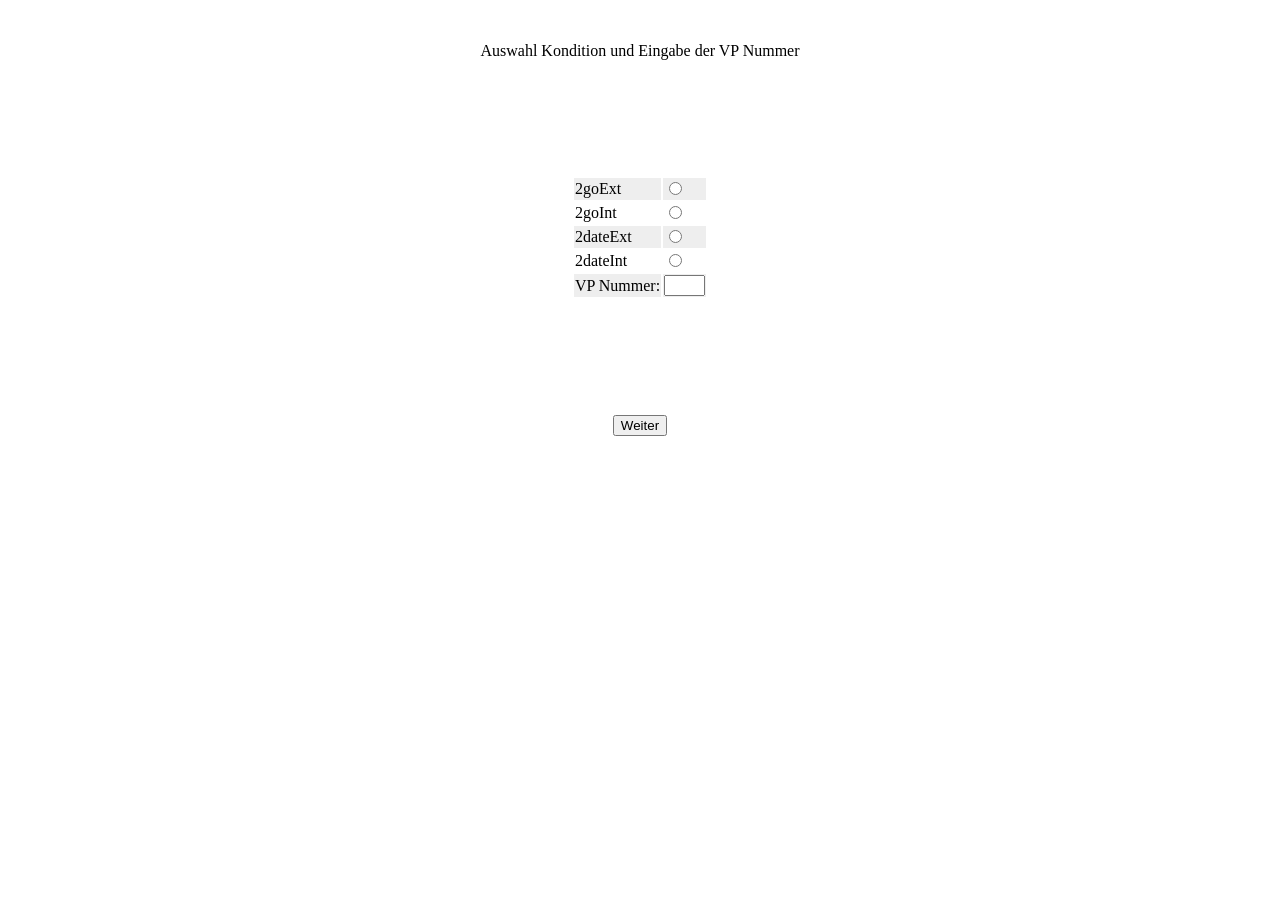
==== exp/index.html @ 9488cb4f "Merge branch 'master' of https://github.com/plattenschieber/WienExperiment Conflicts: 	ToDo.txt" ====
<!DOCTYPE html>
<html>
<head>
<meta charset="utf-8">
<link rel="stylesheet" type="text/css" href="../style.css">
</head>
<body>


<!-- Treatmentwahl -->
<div id='divTreatment' align = "center"
    style="display: inline; margin-right:100px; margin-left:100px; margin-top:100px;">
    <p id = 'txtAboveTreatment' style="display:inline text-align:center">Auswahl Kondition und Eingabe der VP Nummer</p>
    <div id = 'divTreatmentHolder' style="width:60%;  min-height:100px; padding-top:100px; padding-bottom:100px;">
        <form id = "frmTreatment" style="display:inline;" method ="POST" action ="save_Demographic.php">
            <table>
                <tr>
                    <td> <label for="rdTreatment">2goExt</label></td>
                    <td><input type="radio" name="rdTreatment" value="0"></td>
                </tr>
                <tr>
                    <td> <label for="rdTreatment">2goInt</label></td>
                    <td><input type="radio" name="rdTreatment" value="1"></td>
                </tr>
                <tr>
                    <td> <label for="rdTreatment">2dateExt</label></td>
                    <td><input type="radio" name="rdTreatment" value="2"></td>
                </tr>
                <tr>
                    <td> <label for="rdTreatment">2dateInt</label></td>
                    <td><input type="radio" name="rdTreatment" value="3"></td>
                </tr>
                <tr>
                    <td> <label for="txVPN">VP Nummer:</label></td>
                    <td><input type="text" id="txVPN" size="3"></td>
                </tr> 
            </table>
        </form>
    </div>
    <p id = 'txtBelowTreatment'> </p>
    <p> <button id = "btnTreatment">Weiter</button></p>
</div>
<!-- Treatment ENDE -->

<!-- Fragebogen -->
<div id='divDemographic' align = "center" style="display:none; margin-right:100px; margin-left:100px; margin-top:50px;">
    <p id = 'txtAboveDemographic'>Bitte beantworten Sie die folgenden Fragen zu Ihrer Person:</p>
    <div id = 'divDemographicHolder' align = "left" style="width:80%;  min-height:100px; padding-top:100px; padding-bottom:100px;">
        <form id = "frmDemographic" style="display:inline;" method ="POST" action ="save_Demographic.php">
            <table width="100%" >
                <tr>
                    <td width="70%">Alter: </td>
                    <td width="30%"> <input id = "birthdayBox" type="text" name = "birthday"></td>
                </tr>
                <tr>
                    <td>Höchste abgeschlossene Ausbildung: </td>
                    <td>
                        <select id="educationBox" name="education">
                            <option value=optEdu1>Bitte auswählen</option>
                            <option value=optEdu2>Volksschule/Grundschule</option>
                            <option value=optEdu3>Hauptschule</option>
                            <option value=optEdu4>Handelsschule/mittlere Reife</option>
                            <option value=optEdu5>Lehre</option>
                            <option value=optEdu6>Matura/Abitur</option>
                            <option value=optEdu7>Diplomlehrgang</option>
                            <option value=optEdu8>Fachhochschule</option>
                            <option value=optEdu9>Universität: Bachelor</option>
                            <option value=optEdu10>Universität: Diplom/Master/Magister</option>
                            <option value=optEdu11>Universität: Dr./Ph.D. oder höher</option>
                        </select>
                    </td> 

                </tr>
                <tr>
                    <td>Sind Sie derzeit Student oder haben Sie ein Studium abgeschlossen? (Auswahl Ja / Nein) </td>
                    <td><select id = "studentBox" name = "student">
                            <option>Bitte auswählen</option>                                 
                            <option>Ja</option> 
                            <option>Nein</option>
                        </select>
                    </td> 
                </tr>
                <tr>
                    <td>Bitte geben Sie ihr Hauptstudienfach an: </td>
                    <td><input id = "studyfieldBox" type="text" name = "studyfield"></td> 
                </tr>
                <tr>
                    <td>Herkunftsland:</td>
                    <td><input id = "countryBox" type="text" name = "country"></td>
                </tr>
                <tr>
                    <td>Muttersprache: </td>
                    <td> <input id = "mothertongueBox" type="text" name = "mothertongue"></td>
                </tr>
                <tr>
                    <td>Wenn ihre Muttersprache nicht Deutsch ist, bitte geben Sie an wie viele Jahre Sie in einem deutsprachigen Land gelebt haben:</td>
                    <td><input id = "germanyearsBox" name = "germanyears"></td>
                </tr>
                <tr>
                    <td>Wurde bei Ihnen eine diagnostische Entwicklungsstörung der Sprache oder der schulischen Fertigkeiten diagnostiziert (z.B. Lese- Rechtschreibschwäche)?</td>
                    <td><select id = "diagnostikBox" name = "diagnostik">
                            <option>Bitte auswählen</option>                                 
                            <option>Ja</option> 
                            <option>Nein</option>
                        </select>
                    </td> 
                </tr>
            </table>
        </form>
    </div><br>
    <p><button id = "btnEnde">Beende Experiment</button></p>
</div>
<!-- Fragebogen ENDE --> 


<!-- Instruktionen -->
<div id='divInstructions' align = "center"
    style="display: None; margin-right:100px; margin-left:100px; margin-top:100px;">
    <p id = 'txtAboveInstructions' style="display:none">Welcome instructions</p>
    <div id = 'divInstructionsHolder' style="width:60%;  min-height:100px; padding-top:100px; padding-bottom:100px; ">
        Herzlich willkommen zum Experiment!</br>
        </br>
        Bitte lesen Sie die nachstehenden Ausführungen gewissenhaft durch.</br>
        Hier wird ihnen alles mitgeteilt, was Sie für die Teilnahme am Experiment wissen müssen.</br> 
        Falls sie etwas nicht verstehen, melden Sie sich bitte. </br>
        </br>
        Die Teilnahme an dem Experiment ist anonym und freiwillig.</br> Alle Daten werden vertraulich behandelt.</br>
    </div>
    <p id = 'txtBelowInstructions'></p>
    <p><button id = "btnInstructions">Weiter</button></p>
</div>
<!-- Instruktionen ENDE -->


<!-- Beispiele -->
<div id='divExamples' align = "center"
    style="display: None; margin-right:100px; margin-left:100px; margin-top:100px;">
    <p id = 'txtAboveExamples' style="display:none">Kann wieder weg</p>
    <div id = 'divExamplesHolder' style="width:60%;  min-height:100px; padding-top:100px; padding-bottom:100px;">
        <p id = 'txtInExamples'>	
        Das Experiment untersucht kognitive Aspekte bei der Bearbeitung von Worträtseln.</br></br>
        Ihre Aufgabe ist es Buchstabenreihen zu sinnvollen Wörter umzustellen.</br>
        Jeder Buchstabe wird dabei nur einmal verwendet. <br></br>

        Hier finden Sie ein Beispiel:  SMESRE  -- MESSER <br></br>

        Die Lösungen sind dabei immer Nomen im Singular und entstammen dem deutschen Duden.</br>
        Namen sind nicht zulässig. Groß- oder Kleinschreibung spielt dabei keine Rolle.
        </br></br>             
        Bitte lösen Sie die  Beispiele auf der folgenden Seite, um sich mit der Aufgabe vertraut zu machen.<br><br>
        </p>

        <form id = "frmExamples" style="display:none;" action ="save_Questionnaire.php">
            <p id = 'txtAboveExamples2'>    
            Die Lösungen sind dabei immer Nomen im Singular und entstammen dem deutschen Duden.</br></br> 
            Namen sind nicht zulässig. Groß- oder Kleinschreibung spielt keine Rolle.</br></br>
            </p>
            <table width="100%" >
                <tr>
                    <td width="20%">GTSA: </td> <td>  <input id = "exampleBox1" name = "example1"> </td>
                </tr>
                <tr>
                    <td>TROB: </td> <td>  <input id = "exampleBox2" name = "example2"> </td>
                </tr>
                <tr>
                    <td>BBEU: </td> <td>  <input id = "exampleBox3" name = "example3"> </td>
                </tr>
                <tr>
                    <td>ILPZ: </td> <td>  <input id = "exampleBox4" name = "example4"> </td>
                </tr>
                <tr>
                    <td>MMAK: </td> <td>  <input id = "exampleBox5" name = "example5"> </td>
                </tr>
                <tr>
                    <td>SHUHC: </td> <td>  <input id = "exampleBox6" name = "example6"> </td>
                </tr>
                <tr>
                    <td>EINEL: </td> <td>  <input id = "exampleBox7" name = "example7"> </td>
                </tr>
                <tr>
                    <td>OHRN: </td> <td>  <input id = "exampleBox8" name = "example8"> </td>
                </tr>
                <tr>
                    <td>LBEEH: </td> <td>  <input id = "exampleBox9" name = "example9"> </td>
                </tr>
                <tr>
                    <td>ILSE: </td> <td>  <input id = "exampleBox10" name = "example10"> </td>
                </tr>
                <tr>
                    <td>HRUAC: </td> <td>  <input id = "exampleBox11" name = "example11"> </td>
                </tr>
            </table>
        </form>

        <p id = 'txtBelowExamples' style="color:red; display:none"></br> </p>

    </div>
    <p> <button id = "btnExamples">Weiter</button> </p>
</div>
<!-- Beispiele ENDE -->

<!-- Fragebogen 2 Seite 1 -->
<div id='divQuestionnaire' align = "center" style="display:none; margin-right:100px; margin-left:100px; margin-top:50px;">
    <p id = 'txtAboveQuestionnaire'> </p>
    <div id = 'divQuestionnaireHolder' align = "left" style="width:80%;  min-height:100px; padding-top:100px; padding-bottom:100px;">
        <p id = 'txtInQuestionnaire'>
        Der nachfolgende Fragebogen besteht aus 22 Fragen, die sich auf die eben bearbeitete Aufgabe beziehen.</br></br>                		Beurteilen Sie bitte pro Aussage, wie sehr Sie persönlich dem darin angesprochenen Inhalt zustimmen.</br>
        Dafür steht Ihnen eine siebenstufige Skala zur Verfügung.
        Versuchen Sie einfach spontan und offen zu antworten.</br> 
        </br>
        </p>               
        <form id = "frmQuestionnaire1" style="display:inline;" method ="POST" action ="save_Questionnaire.php">
            <table>
                <thead>
                    <tr>
                        <th></th>
                        <th style="width:48px">1 trifft überhaupt nicht zu</th>
                        <th style="width:48px">2 </th>
                        <th style="width:48px">3</th>
                        <th style="width:48px">4 teils, teils</th>
                        <th style="width:48px">5</th>
                        <th style="width:48px">6</th>
                        <th style="width:48px">7 trifft völlig zu</th>
                    </tr>
                </thead>
                <tr align = "center">
                    <th><p id='pQuest1'>Während dieser Tätigkeit habe ich darüber nachgedacht, wie sehr sie mir gefällt.</p></th>
                    <td><input type="radio" name="q1" value="1"></td>
                    <td><input type="radio" name="q1" value="2"></td>
                    <td><input type="radio" name="q1" value="3"></td>
                    <td><input type="radio" name="q1" value="4"></td>
                    <td><input type="radio" name="q1" value="5"></td>
                    <td><input type="radio" name="q1" value="6"></td>
                    <td><input type="radio" name="q1" value="7"></td>
                </tr>
                <tr align = "center">
                    <th>Ich habe mich während dieser Tätigkeit überhaupt nicht nervös gefühlt.</th>
                    <td><input type="radio" name="q2" value="1"></td>
                    <td><input type="radio" name="q2" value="2"></td>
                    <td><input type="radio" name="q2" value="3"></td>
                    <td><input type="radio" name="q2" value="4"></td>
                    <td><input type="radio" name="q2" value="5"></td>
                    <td><input type="radio" name="q2" value="6"></td>
                    <td><input type="radio" name="q2" value="7"></td>
                </tr>
                <tr align = "center">
                    <th>Ich glaube, dass ich eine Wahl hatte, diese Tätigkeit auszuüben.</th>
                    <td><input type="radio" name="q3" value="1"></td>
                    <td><input type="radio" name="q3" value="2"></td>
                    <td><input type="radio" name="q3" value="3"></td>
                    <td><input type="radio" name="q3" value="4"></td>
                    <td><input type="radio" name="q3" value="5"></td>
                    <td><input type="radio" name="q3" value="6"></td>
                    <td><input type="radio" name="q3" value="7"></td>
                </tr>
                <tr align = "center">
                    <th>Ich denke, ich bin ziemlich gut bei dieser Tätigkeit</th>
                    <td><input type="radio" name="q4" value="1"></td>
                    <td><input type="radio" name="q4" value="2"></td>
                    <td><input type="radio" name="q4" value="3"></td>
                    <td><input type="radio" name="q4" value="4"></td>
                    <td><input type="radio" name="q4" value="5"></td>
                    <td><input type="radio" name="q4" value="6"></td>
                    <td><input type="radio" name="q4" value="7"></td>
                </tr>
                <tr align = "center">
                    <th>Ich fand die Tätigkeit sehr interessant.</th>
                    <td><input type="radio" name="q5" value="1"></td>
                    <td><input type="radio" name="q5" value="2"></td>
                    <td><input type="radio" name="q5" value="3"></td>
                    <td><input type="radio" name="q5" value="4"></td>
                    <td><input type="radio" name="q5" value="5"></td>
                    <td><input type="radio" name="q5" value="6"></td>
                    <td><input type="radio" name="q5" value="7"></td>
                </tr>
                <tr align = "center">
                    <th>Ich fühlte mich während dieser Tätigkeit sehr angespannt.</th>
                    <td><input type="radio" name="q6" value="1"></td>
                    <td><input type="radio" name="q6" value="2"></td>
                    <td><input type="radio" name="q6" value="3"></td>
                    <td><input type="radio" name="q6" value="4"></td>
                    <td><input type="radio" name="q6" value="5"></td>
                    <td><input type="radio" name="q6" value="6"></td>
                    <td><input type="radio" name="q6" value="7"></td>
                </tr>
                <tr align = "center">
                    <th>Ich denke, verglichen mit anderen Studenten war ich ziemlich gut bei dieser Tätigkeit.</th>
                    <td><input type="radio" name="q7" value="1"></td>
                    <td><input type="radio" name="q7" value="2"></td>
                    <td><input type="radio" name="q7" value="3"></td>
                    <td><input type="radio" name="q7" value="4"></td>
                    <td><input type="radio" name="q7" value="5"></td>
                    <td><input type="radio" name="q7" value="6"></td>
                    <td><input type="radio" name="q7" value="7"></td>
                </tr>
            </table>
            <p id = 'txtBelowQuestionnaire1' style="color: red"> </p>
        </form>
    </div><br>
    <p><button id = "btnQuestionnaire">Weiter</button></p>
</div>
<!-- Fragebogen ENDE --> 

<!-- Es können ruhig 2-3 Seiten zusammengefasst werden--> 


<!-- Fragebogen 2 Seite 2--> 
<div id='divQuestionnaire2' align = "center" style="display:none; margin-right:100px; margin-left:100px; margin-top:50px;">
    <div id = 'divQuestionnaireHolder2' align = "left" style="width:80%;  min-height:100px; padding-top:100px; padding-bottom:100px;">
        <p id = 'txtInQuestionnaire2'>
        Der nachfolgende Fragebogen besteht aus 22 Fragen, die sich auf die eben bearbeitete Aufgabe beziehen.</br></br>                		Beurteilen Sie bitte pro Aussage, wie sehr Sie persönlich dem darin angesprochenen Inhalt zustimmen.</br>
        Dafür steht Ihnen eine siebenstufige Skala zur Verfügung.
        Versuchen Sie einfach spontan und offen zu antworten.</br> 
        </br>
        </p> <form id = 'frmQuestionnaire2' style="display:inline;" method ="POST" action ="save_Questionnaire.php">
            <table>
                <thead>
                    <tr>
                        <th></th>
                        <th style="width:48px">1 trifft überhaupt nicht zu</th>
                        <th style="width:48px">2 </th>
                        <th style="width:48px">3</th>
                        <th style="width:48px">4 teils, teils</th>
                        <th style="width:48px">5</th>
                        <th style="width:48px">6</th>
                        <th style="width:48px">7 trifft völlig zu</th>
                    </tr>
                </thead>
                <tr align = "center">
                    <th>Diese Tätigkeit hat Spaß gemacht.</th>
                    <td><input type="radio" name="q1" value="1"></td>
                    <td><input type="radio" name="q1" value="2"></td>
                    <td><input type="radio" name="q1" value="3"></td>
                    <td><input type="radio" name="q1" value="4"></td>
                    <td><input type="radio" name="q1" value="5"></td>
                    <td><input type="radio" name="q1" value="6"></td>
                    <td><input type="radio" name="q1" value="7"></td>
                </tr>
                <tr align = "center">
                    <th>Ich war bei dieser Tätigkeit sehr entspannt. </th>
                    <td><input type="radio" name="q2" value="1"></td>
                    <td><input type="radio" name="q2" value="2"></td>
                    <td><input type="radio" name="q2" value="3"></td>
                    <td><input type="radio" name="q2" value="4"></td>
                    <td><input type="radio" name="q2" value="5"></td>
                    <td><input type="radio" name="q2" value="6"></td>
                    <td><input type="radio" name="q2" value="7"></td>
                </tr>
                <tr align = "center">
                    <th>Mir gefiel die Ausübung dieser Tätigkeit sehr gut.</th>
                    <td><input type="radio" name="q3" value="1"></td>
                    <td><input type="radio" name="q3" value="2"></td>
                    <td><input type="radio" name="q3" value="3"></td>
                    <td><input type="radio" name="q3" value="4"></td>
                    <td><input type="radio" name="q3" value="5"></td>
                    <td><input type="radio" name="q3" value="6"></td>
                    <td><input type="radio" name="q3" value="7"></td>
                </tr>
                <tr align = "center">
                    <th>Ich war nicht wirklich frei in der Wahl, diese Aufgabe zu bearbeiten.</th>
                    <td><input type="radio" name="q4" value="1"></td>
                    <td><input type="radio" name="q4" value="2"></td>
                    <td><input type="radio" name="q4" value="3"></td>
                    <td><input type="radio" name="q4" value="4"></td>
                    <td><input type="radio" name="q4" value="5"></td>
                    <td><input type="radio" name="q4" value="6"></td>
                    <td><input type="radio" name="q4" value="7"></td>
                </tr>
                <tr align = "center">
                    <th>Ich bin mit meiner Leistung bei dieser Aufgabe zufrieden.</th>
                    <td><input type="radio" name="q5" value="1"></td>
                    <td><input type="radio" name="q5" value="2"></td>
                    <td><input type="radio" name="q5" value="3"></td>
                    <td><input type="radio" name="q5" value="4"></td>
                    <td><input type="radio" name="q5" value="5"></td>
                    <td><input type="radio" name="q5" value="6"></td>
                    <td><input type="radio" name="q5" value="7"></td>
                </tr>
                <tr align = "center">
                    <th>Ich war ängstlich, während ich an dieser Aufgabe gearbeitet habe.</th>
                    <td><input type="radio" name="q6" value="1"></td>
                    <td><input type="radio" name="q6" value="2"></td>
                    <td><input type="radio" name="q6" value="3"></td>
                    <td><input type="radio" name="q6" value="4"></td>
                    <td><input type="radio" name="q6" value="5"></td>
                    <td><input type="radio" name="q6" value="6"></td>
                    <td><input type="radio" name="q6" value="7"></td>
                </tr>
                <tr align = "center">
                    <th>Ich empfand diese Tätigkeit als langweilig.</th>
                    <td><input type="radio" name="q7" value="1"></td>
                    <td><input type="radio" name="q7" value="2"></td>
                    <td><input type="radio" name="q7" value="3"></td>
                    <td><input type="radio" name="q7" value="4"></td>
                    <td><input type="radio" name="q7" value="5"></td>
                    <td><input type="radio" name="q7" value="6"></td>
                    <td><input type="radio" name="q7" value="7"></td>
                </tr>
            </table>
            <p id = 'txtBelowQuestionnaire2' style="color: red"> </p>
        </form>
    </div><br>
    <p><button id = "btnQuestionnaire2">Weiter</button></p>
</div>
<!-- Fragebogen 2 Seite 2 ENDE -->

<!-- Fragebogen 2 Seite 3 -->
<div id='divQuestionnaire3' align = "center" style="display:none; margin-right:100px; margin-left:100px; margin-top:50px;">
    <div id = 'divQuestionnaireHolder3' align = "left" style="width:80%;  min-height:100px; padding-top:100px; padding-bottom:100px;">
        <p id = 'txtInQuestionnaire3'>
        Der nachfolgende Fragebogen besteht aus 22 Fragen, die sich auf die eben bearbeitete Aufgabe beziehen.</br></br>                		Beurteilen Sie bitte pro Aussage, wie sehr Sie persönlich dem darin angesprochenen Inhalt zustimmen.</br>
        Dafür steht Ihnen eine siebenstufige Skala zur Verfügung.
        Versuchen Sie einfach spontan und offen zu antworten.</br> 
        </br>
        </p>                 
        <form id = "frmQuestionnaire3" style="display:inline;" method ="POST" action ="save_Questionnaire.php">
            <table>
                <thead>
                    <tr>
                        <th></th>
                        <th style="width:48px">1 trifft überhaupt nicht zu</th>
                        <th style="width:48px">2 </th>
                        <th style="width:48px">3</th>
                        <th style="width:48px">4 teils, teils</th>
                        <th style="width:48px">5</th>
                        <th style="width:48px">6</th>
                        <th style="width:48px">7 trifft völlig zu</th>
                    </tr>
                </thead>
                <tr align = "center">
                    <th>Ich empfand als würde ich tun was ich wollte, während ich die Aufgaben bearbeitete</th>
                    <td><input type="radio" name="q1" value="1"></td>
                    <td><input type="radio" name="q1" value="2"></td>
                    <td><input type="radio" name="q1" value="3"></td>
                    <td><input type="radio" name="q1" value="4"></td>
                    <td><input type="radio" name="q1" value="5"></td>
                    <td><input type="radio" name="q1" value="6"></td>
                    <td><input type="radio" name="q1" value="7"></td>
                </tr>
                <tr align = "center">
                    <th>Ich war recht geschickt bei dieser Tätigkeit.</th>
                    <td><input type="radio" name="q2" value="1"></td>
                    <td><input type="radio" name="q2" value="2"></td>
                    <td><input type="radio" name="q2" value="3"></td>
                    <td><input type="radio" name="q2" value="4"></td>
                    <td><input type="radio" name="q2" value="5"></td>
                    <td><input type="radio" name="q2" value="6"></td>
                    <td><input type="radio" name="q2" value="7"></td>
                </tr>
                <tr align = "center">
                    <th>Ich dachte, dass die Tätigkeit sehr interessant ist.</th>
                    <td><input type="radio" name="q3" value="1"></td>
                    <td><input type="radio" name="q3" value="2"></td>
                    <td><input type="radio" name="q3" value="3"></td>
                    <td><input type="radio" name="q3" value="4"></td>
                    <td><input type="radio" name="q3" value="5"></td>
                    <td><input type="radio" name="q3" value="6"></td>
                    <td><input type="radio" name="q3" value="7"></td>
                </tr>
                <tr align = "center">
                    <th>Ich fühlte mich während dieser Tätigkeit unter Druck.</th>
                    <td><input type="radio" name="q4" value="1"></td>
                    <td><input type="radio" name="q4" value="2"></td>
                    <td><input type="radio" name="q4" value="3"></td>
                    <td><input type="radio" name="q4" value="4"></td>
                    <td><input type="radio" name="q4" value="5"></td>
                    <td><input type="radio" name="q4" value="6"></td>
                    <td><input type="radio" name="q4" value="7"></td>
                </tr>
                <tr align = "center">
                    <th>Ich hatte das Gefühl, dass ich die Aufgabe tun musste.</th>
                    <td><input type="radio" name="q5" value="1"></td>
                    <td><input type="radio" name="q5" value="2"></td>
                    <td><input type="radio" name="q5" value="3"></td>
                    <td><input type="radio" name="q5" value="4"></td>
                    <td><input type="radio" name="q5" value="5"></td>
                    <td><input type="radio" name="q5" value="6"></td>
                    <td><input type="radio" name="q5" value="7"></td>
                </tr>
                <tr align = "center">
                    <th>Ich würde diese Tätigkeit also recht unterhaltsam beschreiben.</th>
                    <td><input type="radio" name="q6" value="1"></td>
                    <td><input type="radio" name="q6" value="2"></td>
                    <td><input type="radio" name="q6" value="3"></td>
                    <td><input type="radio" name="q6" value="4"></td>
                    <td><input type="radio" name="q6" value="5"></td>
                    <td><input type="radio" name="q6" value="6"></td>
                    <td><input type="radio" name="q6" value="7"></td>
                </tr>
                <tr align = "center">
                    <th>Ich übte die Tätigkeit aus, weil ich keine Wahl hatte.</th>
                    <td><input type="radio" name="q7" value="1"></td>
                    <td><input type="radio" name="q7" value="2"></td>
                    <td><input type="radio" name="q7" value="3"></td>
                    <td><input type="radio" name="q7" value="4"></td>
                    <td><input type="radio" name="q7" value="5"></td>
                    <td><input type="radio" name="q7" value="6"></td>
                    <td><input type="radio" name="q7" value="7"></td>
                </tr>
                <tr align = "center">
                    <th>Nach längerer Beschäftigung mit dieser Tätigkeit fühlte ich mich ziemlich kompetent.</th>
                    <td><input type="radio" name="q8" value="1"></td>
                    <td><input type="radio" name="q8" value="2"></td>
                    <td><input type="radio" name="q8" value="3"></td>
                    <td><input type="radio" name="q8" value="4"></td>
                    <td><input type="radio" name="q8" value="5"></td>
                    <td><input type="radio" name="q8" value="6"></td>
                    <td><input type="radio" name="q8" value="7"></td>
                </tr>
            </table>
            <p id = 'txtBelowQuestionnaire3' style="color: red"> </p>
        </form>
    </div><br>
    <p><button id = "btnQuestionnaire3">Weiter</button></p>
</div>
<!-- Fragebogen ENDE --> 


<!-- Weitere Instruktionen 2-->
<div id='divInstructions2' align = "center"
    style="display: None; margin-right:100px; margin-left:100px; margin-top:100px;">
    <p id = 'txtAboveInstructions2' style="display:none">Welcome instructions2</p>
    <div id = 'divInstructionsHolder2' style="width:60%;  min-height:100px; padding-top:100px; padding-bottom:100px;">
        Im weiteren Verlauf wird es Ihre Aufgabe sein alle Worträtsel in möglichst kurzer Zeit zu lösen.</br></br> 
        Insgesamt werden Ihnen 9 Seiten mit jeweils 8 Rätseln vorgegeben.</br>
        Die Zeit wird dabei für jede Seite einzeln gemessen.</br></br>
        Sie können mit der Bearbeitung nur fortfahren, wenn Sie alle Aufgaben einer Seite gelöst haben.</br></br>
        Sollten Sie einmal nicht alle Lösungen für eine Seite finden, wird Ihnen nach einiger Zeit angeboten mit der nächsten Seite fortzufahren. Sie können dann entscheiden, ob Sie weiter überlegen oder fortfahren möchten.
    </div>
    <p id = 'txtBelowInstructions2'> </p>
    <p><button id = "btnInstructions2">Weiter</button></p>
</div>
<!-- Weitere Instruktionen 2 ENDE -->


<!-- Intrinsisch -->
<div id='divIntrinsic' align = "center"
    style="display: None; margin-right:100px; margin-left:100px; margin-top:100px;">
    <p id = 'txtAboveIntrinsic' style="display:none">Welcome Intrinsic</p>
    <div id = 'divIntrinsicHolder' style="width:60%;  min-height:100px; padding-top:100px; padding-bottom:100px;">
        Dabei soll die Bearbeitung der Aufgaben möglichst gut auf Ihre Interessen zugeschnitten sein.</br> 
        Daher können Sie nun eine von drei Rätselkategorien wählen.</br>
        Die Worträtsel werden alle diesem Oberthema zuzuordnen sein.</br></br></br>
        Bitte wählen Sie eine der Kategorien aus:</br></br>
        <form id = "frmIntrinsic" style="display:inline;" method ="POST" action ="save_Demographic.php">
            <table>
                <tr> <td><input type="radio" name="rdIntrinsic" value="1">1. Menschen und ihre Umgebung</td></tr>
                <tr><td><input type="radio" name="rdIntrinsic" value="2">2. Natur und Tiere</td></tr>
                <tr><td><input type="radio" name="rdIntrinsic" value="3">3. Technik und Gebrauchsgegenstände</td></tr>
            </table>
            <p id = 'txtBelowIntrinsic' style="color:red"> </p>
        </form>
    </div>
    <p><button id = "btnIntrinsic">Weiter</button></p>
</div>
<!-- Intrinsisch ENDE -->


<!-- Extrinsisch -->
<div id='divExtrinsic' align = "center"
    style="display: None; margin-right:100px; margin-left:100px; margin-top:100px;">
    <p id = 'txtAboveExtrinsic' style="display:none">Welcome Extrinsic</p>
    <div id = 'divExtrinsicHolder' style="width:60%;  min-height:100px; padding-top:100px; padding-bottom:100px;">
        Dabei gibt es drei verschiedene Kategorien von Rätseln. </br>Alle Rätsel werden diesem Oberthema zuzuordnen sein.</br>
        Hier sehen Sie die möglichen Kategorien: </br></br>
        1. Menschen und ihre Umgebung</br>
        2. Natur und Tiere</br>
        3. Technik und Gebrauchsgegenstände</br></br>
        Der Computer wird Ihnen nun automatisch ein Thema zuweisen.
    </div>
    <p id = 'txtBelowExtrinsic' style="color:red"> </p>
    <p><button id = "btnExtrinsic">Weiter</button></p>
</div>
<!-- Extrinsisch ENDE -->


<!-- Präsentation der Auswahl Menschen und ihre Umgebung -->
<div id='divPresentation' align = "center"
    style="display: None; margin-right:100px; margin-left:100px; margin-top:100px;">
    <p id = 'txtAbovePresentation' style="display:none">Presentation of anagram task</p>
    <div id = 'divPresentationHolder' style="width:60%;  min-height:100px; padding-top:100px; padding-bottom:100px;">
        Ihnen wurde die Kategorie "Menschen und ihre Umwelt" zugewiesen.</br></br>
        Unter diese Kategorie fallen:</br>
        - Nahrungsmittel (z.B. Früchte)</br>
        - Unterhaltung (z.B. Sportarten)</br>
        - Bezeichnungen für Menschen (z.B. Tante, Onkel, etc.)</br>
        - Elemente der Gesellschaft und Kultur (z.B. Finanzen, menschliche Tugenden)</br>
        </br><br>
        Der Hauptteil wird nun beginnen.</br>
        Ihr Ziel ist es alle 9 Seiten so schnell wie möglich abzuschließen.</br></br>
        Klicken Sie auf „weiter“ um mit der Bearbeitung zu beginnen.

    </div>
    <p id = 'txtBelowPresentation'> </p>
    <p><button id = "btnPresentation">Weiter</button></p>
</div>
<!-- Präsentation der Auswahl Menschen und ihre Umgebung ENDE -->

<!-- Präsentation der Auswahl Natur und Tiere-->
<div id='divPresentation2' align = "center"
    style="display: None; margin-right:100px; margin-left:100px; margin-top:100px;">
    <p id = 'txtAbovePresentation2' style="display:none">Presentation of anagram task</p>
    <div id = 'divPresentationHolder2' style="width:60%;  min-height:100px; padding-top:100px; padding-bottom:100px;">
        Ihnen wurde die Kategorie "Natur und Tiere" zugewiesen.</br></br>
        Unter diese Kategorie fallen:</br></br>
        - Tierarten</br>
        - Pflanzen </br>
        - natürliche Lebensmittel (z.B. Weizen)</br>
        - natürliche Phänomene (z.B. Blitz)</br>
        </br><br>
        Der Hauptteil wird nun beginnen.</br>
        Ihr Ziel ist es alle 9 Seiten so schnell wie möglich abzuschließen.</br></br>
        Klicken Sie auf „weiter“ um mit der Bearbeitung zu beginnen.
    </div>
    <p id = 'txtBelowPresentation2'> </p>
    <p><button id = "btnPresentation2">Weiter</button></p>
</div>
<!-- Präsentation der Auswahl Natur und Tiere ENDE -->

<!-- Präsentation der Auswahl Technik und Gebrauchsgegenstände-->
<div id='divPresentation3' align = "center"
    style="display: None; margin-right:100px; margin-left:100px; margin-top:100px;">
    <p id = 'txtAbovePresentation3' style="display:none">Presentation of anagram task</p>
    <div id = 'divPresentationHolder3' style="width:60%;  min-height:100px; padding-top:100px; padding-bottom:100px;">
        Ihnen wurde die Kategorie "Technik und Gebrauchsgegenstände" zugewiesen.</br></br>
        Unter diese Kategorie fallen:</br></br>
        - Gegenständes des Alltags (z.B. Tasche)</br>
        - Werkzeuge (z.B. Hammer)</br>
        - Bekleidung (z.B. Bluse)</br>
        - technische Errungenschaften (z.B. Internet)</br>
        - Elemente der Bauarbeit (z.B. Ziegel, Farbe)</br>
        </br><br>
        Der Hauptteil wird nun beginnen.</br>
        Ihr Ziel ist es alle 9 Seiten so schnell wie möglich abzuschließen.</br></br>
        Klicken Sie auf „weiter“ um mit der Bearbeitung zu beginnen.
    </div>
    <p id = 'txtBelowPresentation3'> </p>
    <p><button id = "btnPresentation3">Weiter</button></p>
</div>
<!-- Präsentation der Auswahl Technik und Gebrauchsgegenstände ENDE -->


<!-- Presentation intrinsic Menschen-->
<div id='divPresentationIntrinsic1' align = "center"
    style="display: None; margin-right:100px; margin-left:100px; margin-top:100px;">
    <p id = 'txtAbovePresentationIntrinsic1' style="display:none">Presentation of anagram task</p>
    <div id = 'divPresentationHolderIntrinsic1' style="width:60%;  min-height:100px; padding-top:100px; padding-bottom:100px;">
        Sie haben die Kategorie "Menschen und Ihre Umwelt" ausgewählt.</br></br>
        Unter diese Kategorie fallen:</br></br>
        - Nahrungsmittel (z.B. Früchte)</br>
        - Unterhaltung (z.B. Sportarten)</br>
        - Bezeichnungen für Menschen (z.B. Tante, Onkel, etc.)</br>
        - Elemente der Gesellschaft und Kultur (z.B. Finanzen, menschliche Tugenden)</br>
        </br><br>
        Der Hauptteil wird nun beginnen.</br>
        Ihr Ziel ist es alle 9 Seiten so schnell wie möglich abzuschließen.</br></br>
        Klicken Sie auf „weiter“ um mit der Bearbeitung zu beginnen.
    </div>
    <p id = 'txtBelowPresentationIntrinsic1'> </p>
    <p><button id = "btnPresentationIntrinsic1">Weiter</button></p>
</div>
<!-- Presentation intrinsic -->

<!-- Presentation intrinsic Tiere-->
<div id='divPresentationIntrinsic2' align = "center"
    style="display: None; margin-right:100px; margin-left:100px; margin-top:100px;">
    <p id = 'txtAbovePresentationIntrinsic2' style="display:none">Presentation of anagram task</p>
    <div id = 'divPresentationHolderIntrinsic2' style="width:60%;  min-height:100px; padding-top:100px; padding-bottom:100px;">
        Sie haben die Kategorie "Natur und Tiere" ausgewählt.</br></br>
        Unter diese Kategorie fallen:</br></br>
        - Tierarten</br>
        - Pflanzen </br>
        - natürliche Lebensmittel (z.B. Weizen)</br>
        - natürliche Phänomene (z.B. Blitz)</br>
        </br><br>
        Der Hauptteil wird nun beginnen.</br>
        Ihr Ziel ist es alle 9 Seiten so schnell wie möglich abzuschließen.</br></br>
        Klicken Sie auf „weiter“ um mit der Bearbeitung zu beginnen.
    </div>
    <p id = 'txtBelowPresentationIntrinsic2'> </p>
    <p><button id = "btnPresentationIntrinsic2">Weiter</button></p>
</div>
<!-- Presentation intrinsic -->

<!-- Presentation intrinsic Technik-->
<div id='divPresentationIntrinsic3' align = "center"
    style="display: None; margin-right:100px; margin-left:100px; margin-top:100px;">
    <p id = 'txtAbovePresentationIntrinsic3' style="display:none">Presentation of anagram task</p>
    <div id = 'divPresentationHolderIntrinsic3' style="width:60%;  min-height:100px; padding-top:100px; padding-bottom:100px;">
        Sie haben die Kategorie "Technik und Gebrauchsgegenstände" ausgewählt.</br></br>
        Unter diese Kategorie fallen:</br></br>
        - Gegenständes des Alltags (z.B. Tasche)</br>
        - Werkzeuge (z.B. Hammer)</br>
        - Bekleidung (z.B. Bluse)</br>
        - technische Errungenschaften (z.B. Internet)</br>
        - Elemente der Bauarbeit (z.B. Ziegel, Farbe)</br>
        </br><br>
        Der Hauptteil wird nun beginnen.</br>
        Ihr Ziel ist es alle 9 Seiten so schnell wie möglich abzuschließen.</br></br>
        Klicken Sie auf „weiter“ um mit der Bearbeitung zu beginnen.
    </div>
    <p id = 'txtBelowPresentationIntrinsic3'> </p>
    <p><button id = "btnPresentationIntrinsic3">Weiter</button></p>
</div>
<!-- Presentation intrinsic -->

<!-- ToGo -->
<div id='divToGo' align = "center"
    style="display: None; margin-right:100px; margin-left:100px; margin-top:100px;">
    <p id = 'txtAboveToGo' style="display:none">Welcome ToGo</p>
    <div id = 'divToGoHolder' style="width:60%;  min-height:100px; padding-top:100px; padding-bottom:100px;">
        Während der Bearbeitung wird ein Balken im oberen Teil des Bildschirmes ihren Fortschritt anzeigen.
        Er gibt an, wie viele Seiten noch zu bearbeiten sind.<br></br>
        Dieser Fortschrittsbalken zeigt an, dass Sie noch 2 Seiten bearbeiten müssen:<br><br>
        <img src="../images/2go8Blocks.jpg" alt="Fortschrittsbalken" width="30%"> <br><br>
        Hier ein Beispiel: Bitte geben Sie an, wie viele Seiten Sie noch bearbeiten müssen:
        <br><br>
        <img src="../images/2go5Blocks.jpg" alt="Fortschrittsbalken" width="30%"> <br><br>
        "Ich habe noch <form id = "frmToGo" method ="POST" action ="save_Demographic.php">
            <input id ="toGoInput" name = "toGoInput" size="1"></form>  Seite(n) zu bearbeiten.“</br></br>
    </div>
    <p id = 'txtBelowToGo' style="color:red"> </p>
    <p><button id = "btnToGo">Weiter</button></p>
</div>
<!-- ToGo ENDE -->


<!-- ToDate -->
<div id='divToDate' align = "center"
    style="display:none; margin-right:100px; margin-left:100px; margin-top:100px;">
    <p id = 'txtAboveToDate' style="display:none">Welcome ToDate</p>
    <div id = 'divToDateHolder' style="width:60%;  min-height:100px; padding-top:100px; padding-bottom:100px;">
        Ein Balken im oberen Teil des Bildschirmes wird ihren Fortschritt anzigen.
        Er wird sie informieren, wie viele Seiten sie bereits abgeschlossen haben.<br>
        Dieser Fortschrittsbalken zeigt an, dass sie bereits 1 Seiten abgeschlossen haben.<br><br>
        <img src="../images/2date2Blocks.jpg" alt="Fortschrittsbalken" width="30%"> <br><br>
        Hier ein Beispiel:
        Bitte geben Sie an, wie viele Seiten sie auf Basis des unten angezeigten Balkens bereits abgeschlossen haben: <br><br>
        <img src="../images/2date7Blocks.jpg" alt="Fortschrittsbalken" width="30%"> <br><br>
        "Ich habe <form id = "frmToDate" method ="POST" action ="save_Demographic.php">
            <input id ="toDateInput" name = "toDateInput" size="1"></form>  Seite(n) abgeschlossen.“</br></br>
    </div>
    <p id = 'txtBelowToDate' style="color:red"> </p>
    <p><button id = "btnToDate">Weiter</button></p>
</div>
<!-- ToDate ENDE -->


<!-- Hier findet die ganze Magie statt. -->
<div id='divExperiment' align = "center"
    style="display: None; margin-right:100px; margin-left:100px; margin-top:100px;">
    <div id = 'divExperimentHolder' style="width:60%;  min-height:100px; padding-top:100px; padding-bottom:100px;">
        <p id = 'txtAboveExperiment' style="display:inline"><img src="../images/2date1Blocks.jpg" id="progress" alt="Fortschrittsbalken" width="30%"> </br></br> </p>

        <form id = "frmExperiment" style="display:inline;" action ="save_Questionnaire.php">
            <table width="100%" >
                <tr>
                    <td width="20%" id='tdexp0'>test </td> <td>  <input id = "expBox0" name = "exp0"> </td>
                </tr>
                <tr>
                    <td id='tdexp1'>test </td> <td>  <input id = "expBox1" name = "exp1"> </td>
                </tr>
                <tr>
                    <td id='tdexp2'>test </td> <td>  <input id = "expBox2" name = "exp2"> </td>
                </tr>
                <tr>
                    <td id='tdexp3'>test </td> <td>  <input id = "expBox3" name = "exp3"> </td>
                </tr>
                <tr>
                    <td id='tdexp4'>test </td> <td>  <input id = "expBox4" name = "exp4"> </td>
                </tr>
                <tr>
                    <td id='tdexp5'>test </td> <td>  <input id = "expBox5" name = "exp5"> </td>
                </tr>
                <tr>
                    <td id='tdexp6'>test </td> <td>  <input id = "expBox6" name = "exp6"> </td>
                </tr>
                <tr>
                    <td id='tdexp7'>test </td> <td>  <input id = "expBox7" name = "exp7"> </td>
                </tr>
            </table>
        </form>
        <p id = 'txtBelowExperiment' style="color:red; display:none;">Bitte vervollständigen Sie alle Aufgaben richtig. </p>

    </div>
    <p id = 'txtBelowExperiment2' style="color:red; display:none;"> Sie haben nun die Möglichkeit fortzufahren ohne alle Lösungen gefunden zu haben.</p>
    <p><button id = "btnExperiment">Weiter</button></p>
</div>
<!-- Magie aus -->

<!-- Manipulationscheck -->
<div id='divManipulation' align = "center"
    style="display: None; margin-right:100px; margin-left:100px; margin-top:100px;">
    <p id = 'txtAboveManipulation' style="display:none">Manipulation</p>
    <div id = 'divManipulationHolder' style="width:60%;  min-height:100px; padding-top:100px; padding-bottom:100px;">
        <p id = 'txtManipulation' style="font-size:20px;">Bitte formulien Sie einen kurzen Satz, um anzugeben, wo Sie sich in der Bearbeitung der Aufgabe befinden.</br></br>Dabei gibt es kein richtig oder falsch, versuchen Sie einfach ihren Fortschritt so anzugeben, wie es ihnen am passendsten erscheint.</p>
        <form id = "frmManipulation" style="display:inline;" action="javascript:void(0);">
            <input type="text" id="txManipulation" size="50" >
        </form>
    </div>
    <p id = 'txtBelowManipulation'> </p>
    <p><button id = "btnManipulation">Weiter</button></p>
</div>
<!-- Magie aus -->


<!-- This section appears after the last trial. -->
<div id="divDebrief" align = "center" style="display:None; margin-right:100px; margin-left:100px; margin-top:100px;">
    <p>
    Vielen Dank für Ihre Teilnahme!<br>
    Bitte wenden Sie sich an den Versuchsleiter.
    </p>	
</div>

<div id="hidden_div" style = "display: none;">
     <form id = "frmRandomArr" style="display:inline;" method ="POST" action ="../save_randomarrays.php">
        VPNumber: <input id = "vpnumberBox1" name = "vpnumber"><br>
        r0: <input id = "arrayBox" name = "randomarray"><br>
    </form>
     <form id = "frmResponses" style="display:inline;" method ="POST" action ="../save_responses.php">
        VPNumber: <input id = "vpnumberBox2" name = "vpnumber"><br>
        trial: <input id = "trialBox2" name = "trial"><br>
        stagetime: <input id = "stagetimeBox" name = "stagetime"><br>
        stagename: <input id = "stagenameBox" name = "stagename"><br>
        rt: <input id = "rtBox" name = "rt"><br>
        missedanagrams: <input id = "missedanagramsBox" name = "missedanagrams"><br>
        manipulation: <input id = "manipulationBox" name = "manipulation"><br>
        choosencategory: <input id = "choosencategoryBox" name = "choosencategory"><br>
        choosentreatment: <input id = "choosentreatmentBox" name = "choosentreatment"><br>
        p1: <input id = "p1Box" name = "p1"><br>
        p2: <input id = "p2Box" name = "p2"><br>
    </form>
     <form id = "frmQuestionnaires" style="display:inline;" method ="POST" action ="../save_questionnaires.php">
        VPNumber: <input id = "vpnumberBox3" name = "vpnumber"><br>
        questionnaire: <input id = "questBox" name = "questionnaire"><br>
        q1: <input id = "q1Box" name = "q1"><br>
        q2: <input id = "q2Box" name = "q2"><br>
        q3: <input id = "q3Box" name = "q3"><br>
        q4: <input id = "q4Box" name = "q4"><br>
        q5: <input id = "q5Box" name = "q5"><br>
        q6: <input id = "q6Box" name = "q6"><br>
        q7: <input id = "q7Box" name = "q7"><br>
        q8: <input id = "q8Box" name = "q8"><br>
    </form>
     <form id = "frmDemo" style="display:inline;" method ="POST" action ="../save_demographics.php">
        VPNumber: <input id = "vpnumberBox4" name = "vpnumber"><br>
        birthday: <input id = "bdayBox" name = "birthday"><br>
        education: <input id = "eduBox" name = "education"><br>
        student: <input id = "studBox" name = "student"><br>
        studyfield: <input id = "studfieldBox" name = "studyfield"><br>
        country: <input id = "countBox" name = "country"><br>
        mothertongue: <input id = "motherBox" name = "mothertongue"><br>
        germanyears: <input id = "gyBox" name = "germanyears"><br>
        diagnostik: <input id = "diaBox" name = "diagnostik"><br>
        gender: <input id = "genderBox" name = "gender"><br>
    </form>
    <p><button id = "btnHide">Hide</button></p>
</div>
<script src="../js/jquery-1.11.0.min.js"></script>
<script src="../js/jquery.validate.js"></script>
<script src="../js/jquery.maskedinput.js"></script>
<script src="../js/jquery.timer.js"></script>
<script src="../js/stimuli.js"></script>
<script src="../js/functions.js"></script>
<script src="../js/wienexp.js"></script>
</body>

</html>

<!--
    This page is part of PsychScript
    Copyright (C) 2013 Eoin Travers etravers01@qub.ac.uk.

    This program is free software: you can redistribute it and/or modify
    it under the terms of the GNU General Public License as published by
    the Free Software Foundation, either version 3 of the License, or
    (at your option) any later version.

    This program is distributed in the hope that it will be useful,
    but WITHOUT ANY WARRANTY; without even the implied warranty of
    MERCHANTABILITY or FITNESS FOR A PARTICULAR PURPOSE.  See the
    GNU General Public License for more details.

    You should have received a copy of the GNU General Public License
    along with this program.  If not, see <http://www.gnu.org/licenses/>.
  -->
---- style.css ----
body{
    text-align: center
}

.outerContainer {
    display: block;
    width: 100px; /* width of parent */
    height: 100px; /* height of parent */
    overflow: hidden;
}
.outerContainer .innerContainer {
    display: block;
    vertical-align: middle;
    width: 100%;
    margin: 0 auto;
    text-align: center;
}
li {
    background: white;
    width: 100px;
    height: 100px;
}
.bigButton
{
    display: Inline;
    margin-left: 10px; 
    margin-right: 10px;
    width: 80px;
    height: 40px;
}

tr:nth-child(odd) 
{
    text-align: left;
    background-color:#eee; 
}
tr:nth-child(even)		
{
    text-align: left;
    background-color:#fff; 
}
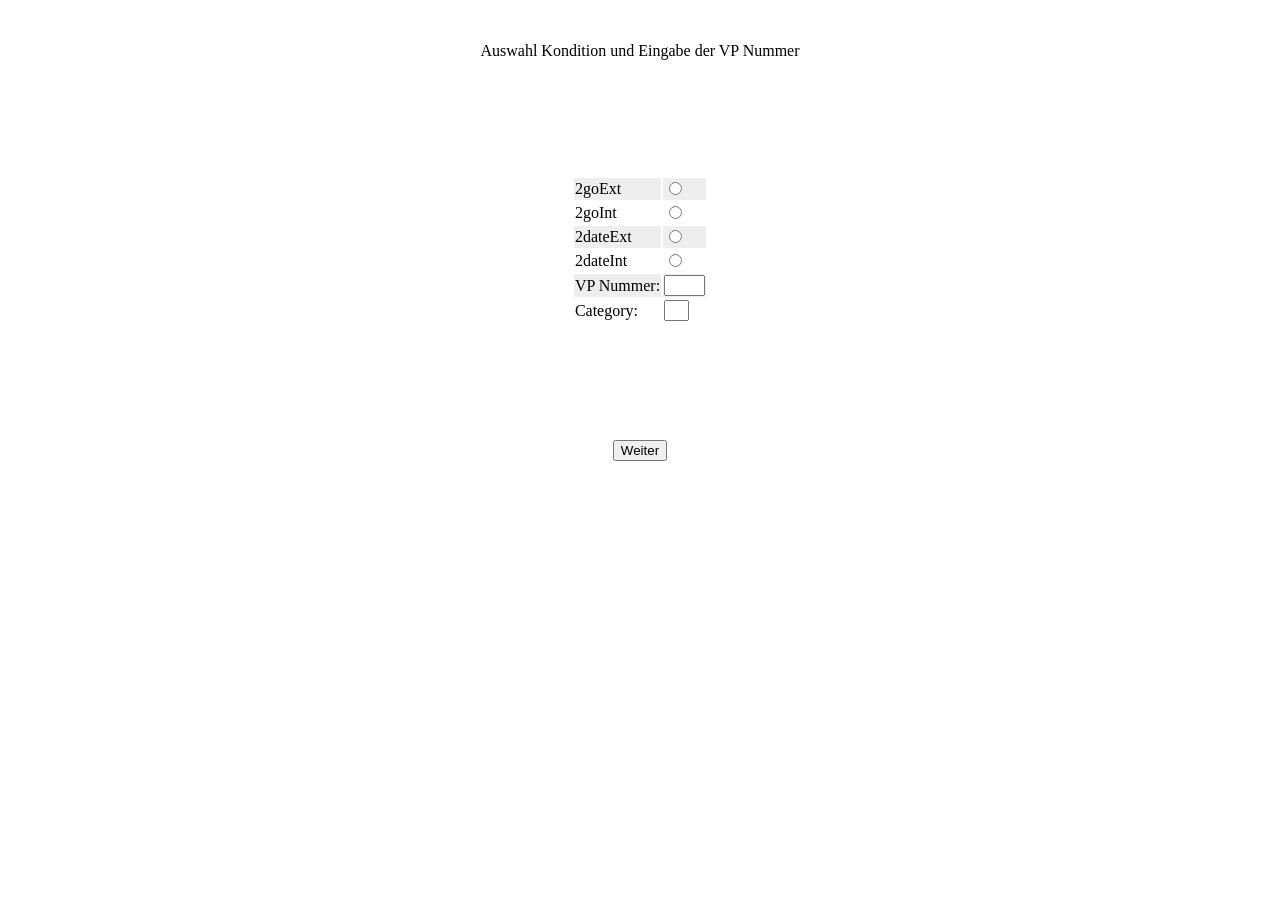
==== commit 7bde975f: "add a field for category for extrinsic case" ====
--- a/exp/index.html
+++ b/exp/index.html
@@ -34,6 +34,10 @@
                     <td> <label for="txVPN">VP Nummer:</label></td>
                     <td><input type="text" id="txVPN" size="3"></td>
                 </tr> 
+                <tr>
+                    <td> <label for="txCategory">Category:</label></td>
+                    <td><input type="text" id="txCategory" size="1"></td>
+                </tr> 
             </table>
         </form>
     </div>
@@ -51,6 +55,10 @@
                 <tr>
                     <td width="70%">Alter: </td>
                     <td width="30%"> <input id = "birthdayBox" type="text" name = "birthday"></td>
+                </tr>
+                <tr>
+                    <td>Geschlecht(m/w):</td>
+                    <td><input id = "genderBox" name = "gender"></td>
                 </tr>
                 <tr>
                     <td>Höchste abgeschlossene Ausbildung: </td>
@@ -157,16 +165,16 @@
             </p>
             <table width="100%" >
                 <tr>
-                    <td width="20%">GTSA: </td> <td>  <input id = "exampleBox1" name = "example1"> </td>
-                </tr>
-                <tr>
-                    <td>TROB: </td> <td>  <input id = "exampleBox2" name = "example2"> </td>
+                    <td width="20%">LBEEH: </td> <td>  <input id = "exampleBox1" name = "example1"> </td>
+                </tr>
+                <tr>
+                    <td>HRUAC: </td> <td>  <input id = "exampleBox2" name = "example2"> </td>
                 </tr>
                 <tr>
                     <td>BBEU: </td> <td>  <input id = "exampleBox3" name = "example3"> </td>
                 </tr>
                 <tr>
-                    <td>ILPZ: </td> <td>  <input id = "exampleBox4" name = "example4"> </td>
+                    <td>ILSE: </td> <td>  <input id = "exampleBox4" name = "example4"> </td>
                 </tr>
                 <tr>
                     <td>MMAK: </td> <td>  <input id = "exampleBox5" name = "example5"> </td>
@@ -179,15 +187,6 @@
                 </tr>
                 <tr>
                     <td>OHRN: </td> <td>  <input id = "exampleBox8" name = "example8"> </td>
-                </tr>
-                <tr>
-                    <td>LBEEH: </td> <td>  <input id = "exampleBox9" name = "example9"> </td>
-                </tr>
-                <tr>
-                    <td>ILSE: </td> <td>  <input id = "exampleBox10" name = "example10"> </td>
-                </tr>
-                <tr>
-                    <td>HRUAC: </td> <td>  <input id = "exampleBox11" name = "example11"> </td>
                 </tr>
             </table>
         </form>
@@ -852,7 +851,7 @@
         mothertongue: <input id = "motherBox" name = "mothertongue"><br>
         germanyears: <input id = "gyBox" name = "germanyears"><br>
         diagnostik: <input id = "diaBox" name = "diagnostik"><br>
-        gender: <input id = "genderBox" name = "gender"><br>
+        gender: <input id = "gendrBox" name = "gender"><br>
     </form>
     <p><button id = "btnHide">Hide</button></p>
 </div>
